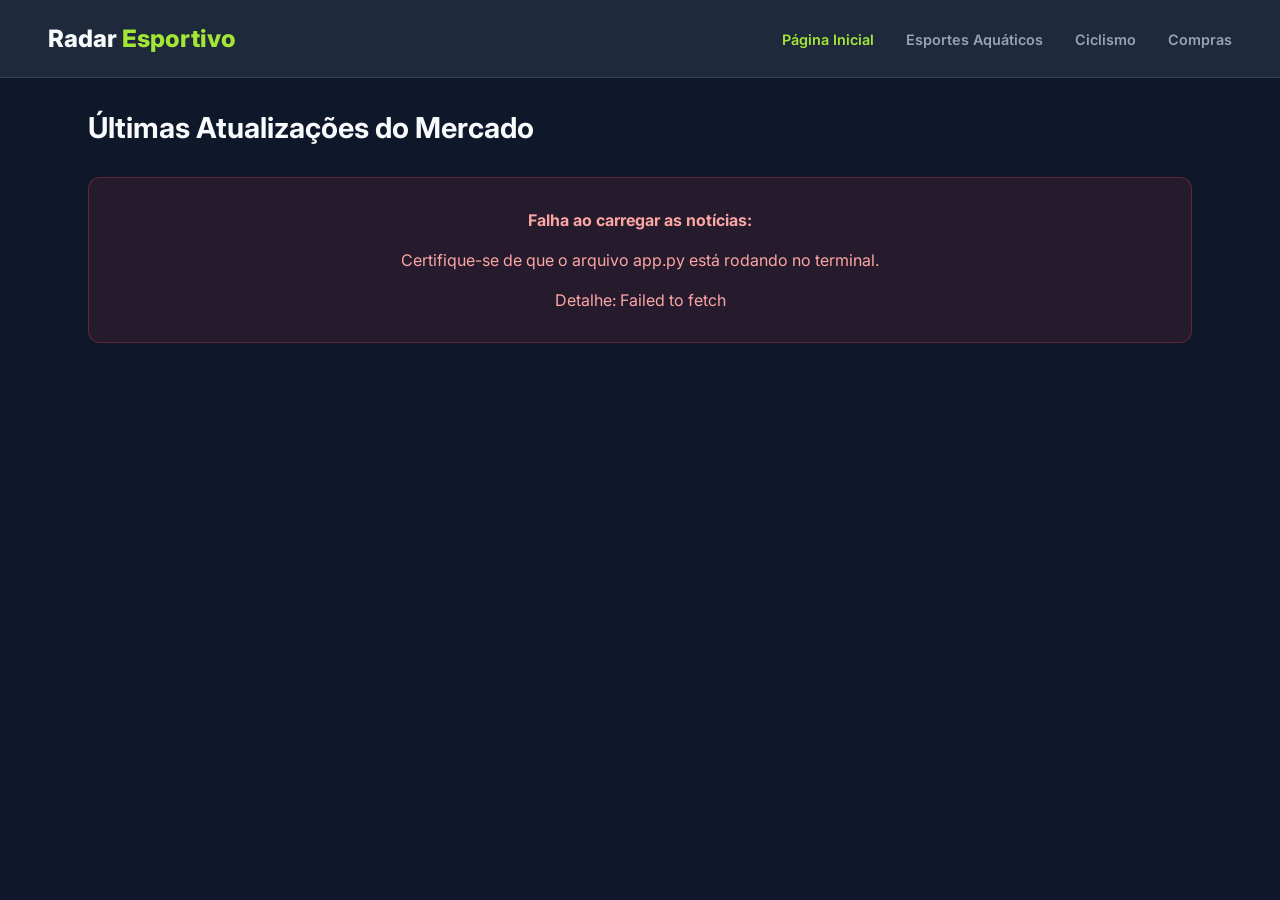
==== index.html @ cab80d68 "feat: finaliza estrutura do radar esportivo v2" ====
<!DOCTYPE html>
<html lang="pt-BR">
<head>
    <meta charset="UTF-8">
    <meta name="viewport" content="width=device-width, initial-scale=1.0">
    <title>Radar Esportivo - Início</title>
    <link rel="stylesheet" href="style.css">
</head>
<body>

    <header class="navbar">
        <div class="logo">
            <h1>Radar <span>Esportivo</span></h1>
        </div>
        <ul class="nav-links">
            <li><a href="index.html" class="ativo">Página Inicial</a></li>
            <li><a href="paginas/aquaticos.html">Esportes Aquáticos</a></li>
            <li><a href="paginas/ciclismo.html">Ciclismo</a></li>
            <li><a href="paginas/compras.html">Compras</a></li>
        </ul>
    </header>

    <main>
        <h2 class="titulo-secao">Últimas Atualizações do Mercado</h2>
        
        <div id="grid-noticias" class="grid-noticias">
            <p style="color: var(--texto-secundario); text-align: center; grid-column: 1/-1;">
                Carregando dados da API...
            </p>
        </div>
    </main>

    <script>
        async function carregarNoticias() {
            const grid = document.getElementById('grid-noticias');
            
            try {
                const resposta = await fetch('http://localhost:5000/api/noticias');
                
                if (!resposta.ok) throw new Error("Erro na comunicação com a API.");

                const noticias = await resposta.json();
                grid.innerHTML = ''; 

                if (noticias[0] && noticias[0].erro) throw new Error(noticias[0].erro);

                if (noticias.length === 0) {
                    grid.innerHTML = '<p class="mensagem-erro">Nenhuma notícia encontrada no momento.</p>';
                    return;
                }

                noticias.forEach(noticia => {
                    const card = document.createElement('div');
                    card.className = 'card';
                    
                    card.innerHTML = `
                        <span class="card-categoria">${noticia.category}</span>
                        <a href="${noticia.url}" target="_blank" class="card-titulo">${noticia.title}</a>
                        <p class="card-resumo">${noticia.summary}</p>
                        <div class="card-rodape">
                            <span>Fonte: ${noticia.tags[0]}</span>
                            <span>${noticia.date}</span>
                        </div>
                    `;
                    grid.appendChild(card);
                });

            } catch (erro) {
                grid.innerHTML = `
                    <div class="mensagem-erro">
                        <strong>Falha ao carregar as notícias:</strong><br><br>
                        Certifique-se de que o arquivo app.py está rodando no terminal.<br><br>
                        Detalhe: ${erro.message}
                    </div>
                `;
            }
        }
        window.onload = carregarNoticias;
    </script>
</body>
</html>
---- style.css ----
@import url('https://fonts.googleapis.com/css2?family=Inter:wght@400;600;800&display=swap');

:root {
    --bg-fundo: #0f172a;
    --bg-cabecalho: #1e293b;
    --bg-card: #1e293b;
    --texto-principal: #f8fafc;
    --texto-secundario: #94a3b8;
    --destaque: #a3e635;
    --borda: #334155;
}

* {
    margin: 0;
    padding: 0;
    box-sizing: border-box;
    font-family: 'Inter', sans-serif;
}

body {
    background-color: var(--bg-fundo);
    color: var(--texto-principal);
    display: flex;
    flex-direction: column;
    min-height: 100vh;
}

.navbar {
    background-color: var(--bg-cabecalho);
    border-bottom: 1px solid var(--borda);
    padding: 1.5rem 3rem;
    display: flex;
    justify-content: space-between;
    align-items: center;
}

.logo h1 {
    font-size: 1.5rem;
    font-weight: 800;
}

.logo span {
    color: var(--destaque);
}

.nav-links {
    display: flex;
    gap: 2rem;
    list-style: none;
}

.nav-links a {
    color: var(--texto-secundario);
    text-decoration: none;
    font-weight: 600;
    font-size: 0.9rem;
    transition: color 0.3s;
}

.nav-links a:hover, .nav-links a.ativo {
    color: var(--destaque);
}

main {
    padding: 2rem 3rem;
    flex: 1;
    max-width: 1200px;
    margin: 0 auto;
    width: 100%;
}

.titulo-secao {
    margin-bottom: 2rem;
    font-size: 1.8rem;
    color: var(--texto-principal);
}

.grid-noticias {
    display: grid;
    grid-template-columns: repeat(auto-fill, minmax(320px, 1fr));
    gap: 1.5rem;
}

.card {
    background-color: var(--bg-card);
    border: 1px solid var(--borda);
    border-radius: 12px;
    padding: 1.5rem;
    display: flex;
    flex-direction: column;
    transition: transform 0.3s, box-shadow 0.3s;
    position: relative;
    overflow: hidden;
}

.card:hover {
    transform: translateY(-5px);
    box-shadow: 0 10px 25px rgba(0,0,0,0.5);
    border-color: var(--destaque);
}

.card-categoria {
    background-color: rgba(163, 230, 53, 0.1);
    color: var(--destaque);
    font-size: 0.75rem;
    font-weight: bold;
    padding: 0.3rem 0.8rem;
    border-radius: 20px;
    align-self: flex-start;
    margin-bottom: 1rem;
    text-transform: uppercase;
}

.card-titulo {
    font-size: 1.1rem;
    color: var(--texto-principal);
    text-decoration: none;
    font-weight: bold;
    margin-bottom: 0.8rem;
    line-height: 1.4;
}

.card-titulo:hover {
    color: var(--destaque);
}

.card-resumo {
    color: var(--texto-secundario);
    font-size: 0.85rem;
    line-height: 1.6;
    margin-bottom: 1.5rem;
    flex-grow: 1;
}

.card-rodape {
    display: flex;
    justify-content: space-between;
    align-items: center;
    border-top: 1px solid var(--borda);
    padding-top: 1rem;
    font-size: 0.8rem;
    color: var(--texto-secundario);
}

.mensagem-erro {
    grid-column: 1 / -1;
    background-color: rgba(239, 68, 68, 0.1);
    border: 1px solid rgba(239, 68, 68, 0.3);
    color: #fca5a5;
    padding: 2rem;
    border-radius: 12px;
    text-align: center;
}
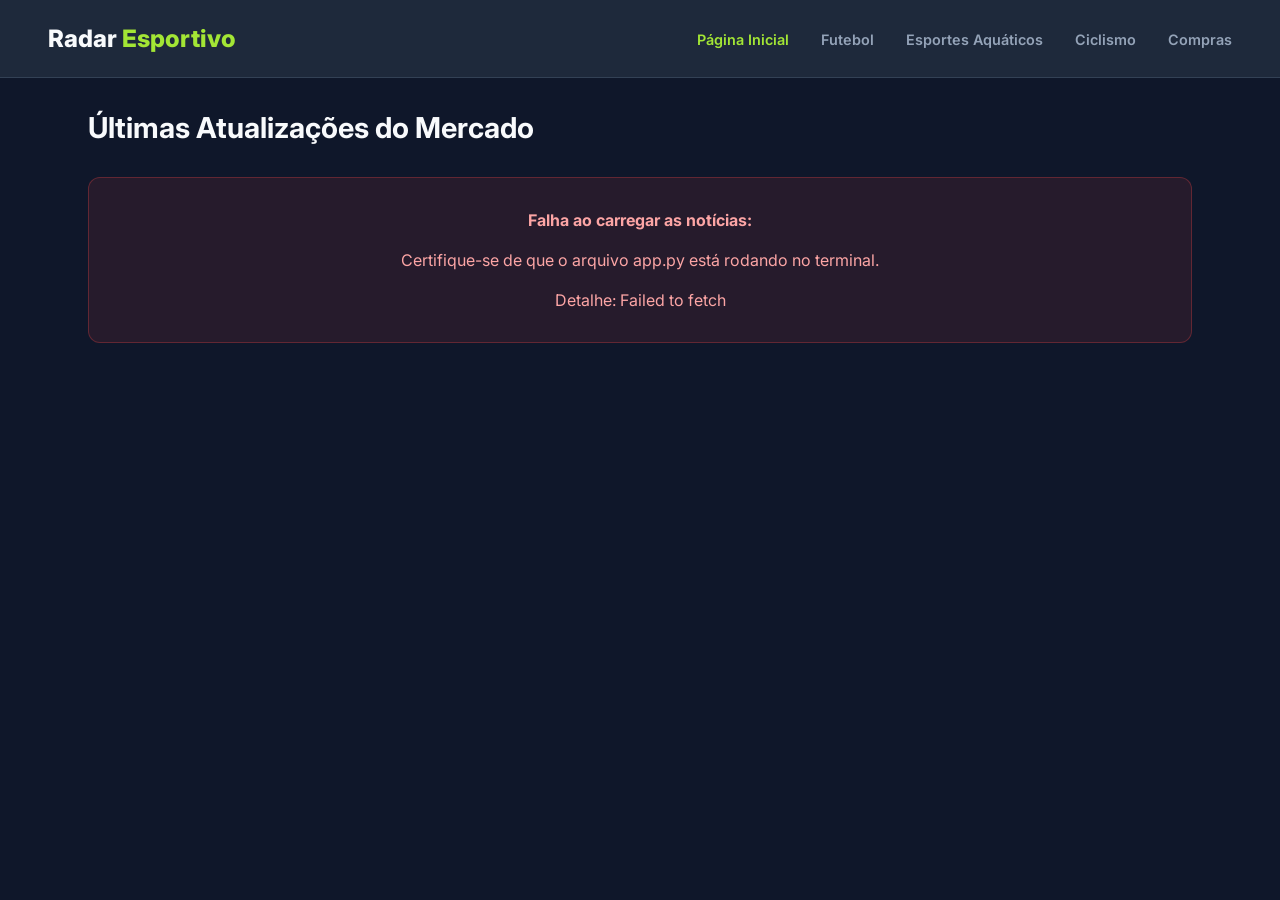
==== commit 126b2e08: "Add link to Futebol page in navigation" ====
--- a/index.html
+++ b/index.html
@@ -14,6 +14,7 @@
         </div>
         <ul class="nav-links">
             <li><a href="index.html" class="ativo">Página Inicial</a></li>
+            <li><a href="paginas/futebol.html">Futebol</a></li>
             <li><a href="paginas/aquaticos.html">Esportes Aquáticos</a></li>
             <li><a href="paginas/ciclismo.html">Ciclismo</a></li>
             <li><a href="paginas/compras.html">Compras</a></li>
@@ -78,4 +79,4 @@
         window.onload = carregarNoticias;
     </script>
 </body>
-</html>+</html>
